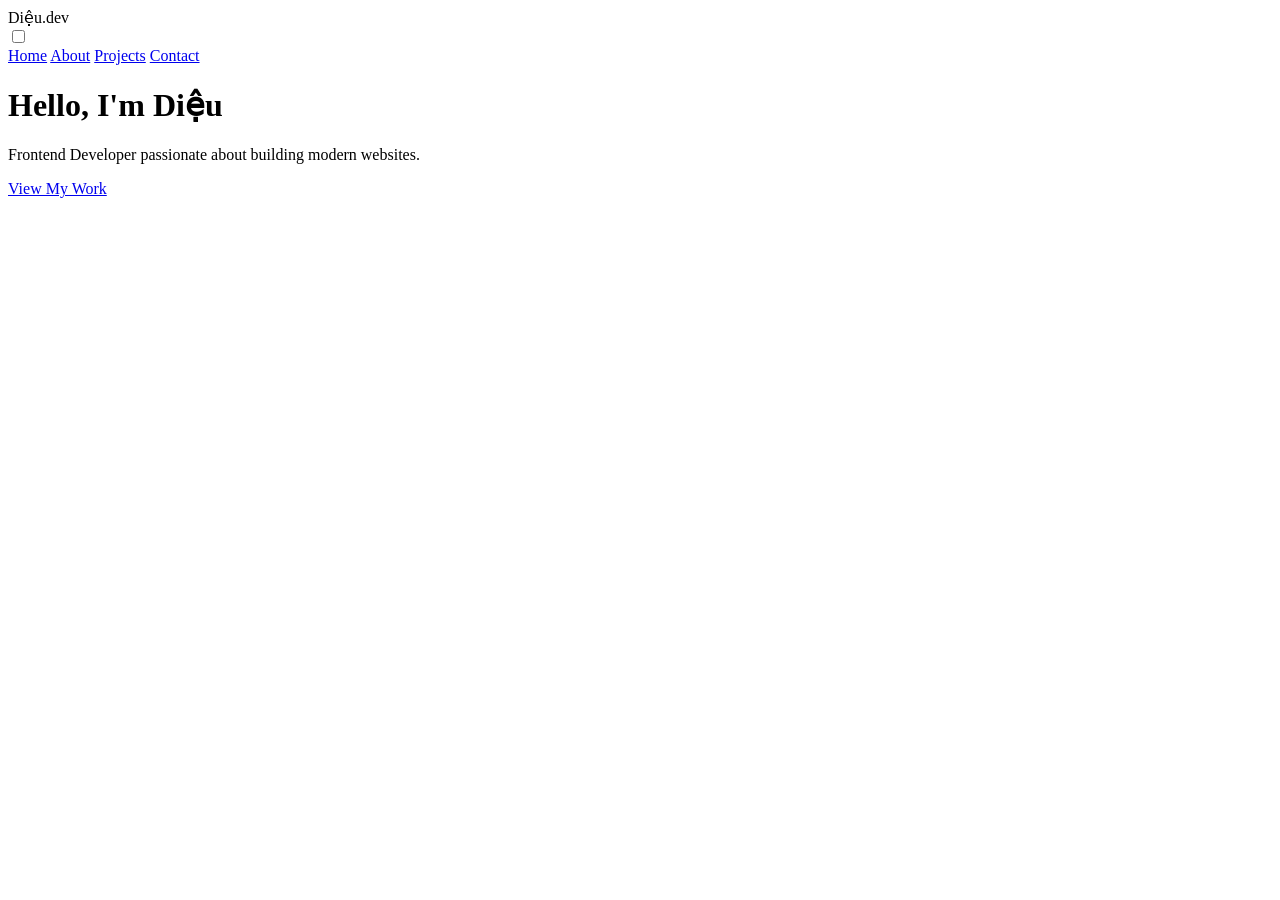
==== exercises/index.html @ 8b278b87 "nộp" ====
<!DOCTYPE html>
<html lang="en">
<head>
  <meta charset="UTF-8">
  <meta name="viewport" content="width=device-width, initial-scale=1.0">

  <title>My Portfolio</title>

  <link rel="stylesheet" href="style.css">
</head>
<body>

  <!-- Header -->
  <header class="header">

    <div class="logo">
      Diệu.dev
    </div>

    <!-- Hamburger Menu -->
    <input type="checkbox" id="menu-toggle">

    <label for="menu-toggle" class="hamburger">
      <span></span>
      <span></span>
      <span></span>
    </label>

    <!-- Navigation -->
    <nav class="nav">
      <a href="#">Home</a>
      <a href="#">About</a>
      <a href="#">Projects</a>
      <a href="#">Contact</a>
    </nav>

  </header>

  <!-- Hero Section -->
  <main class="hero">

    <div class="hero-content">

      <h1>Hello, I'm Diệu</h1>

      <p>
        Frontend Developer passionate about building modern websites.
      </p>

      <a href="#" class="btn">
        View My Work
      </a>

    </div>

  </main>

</body>
</html>
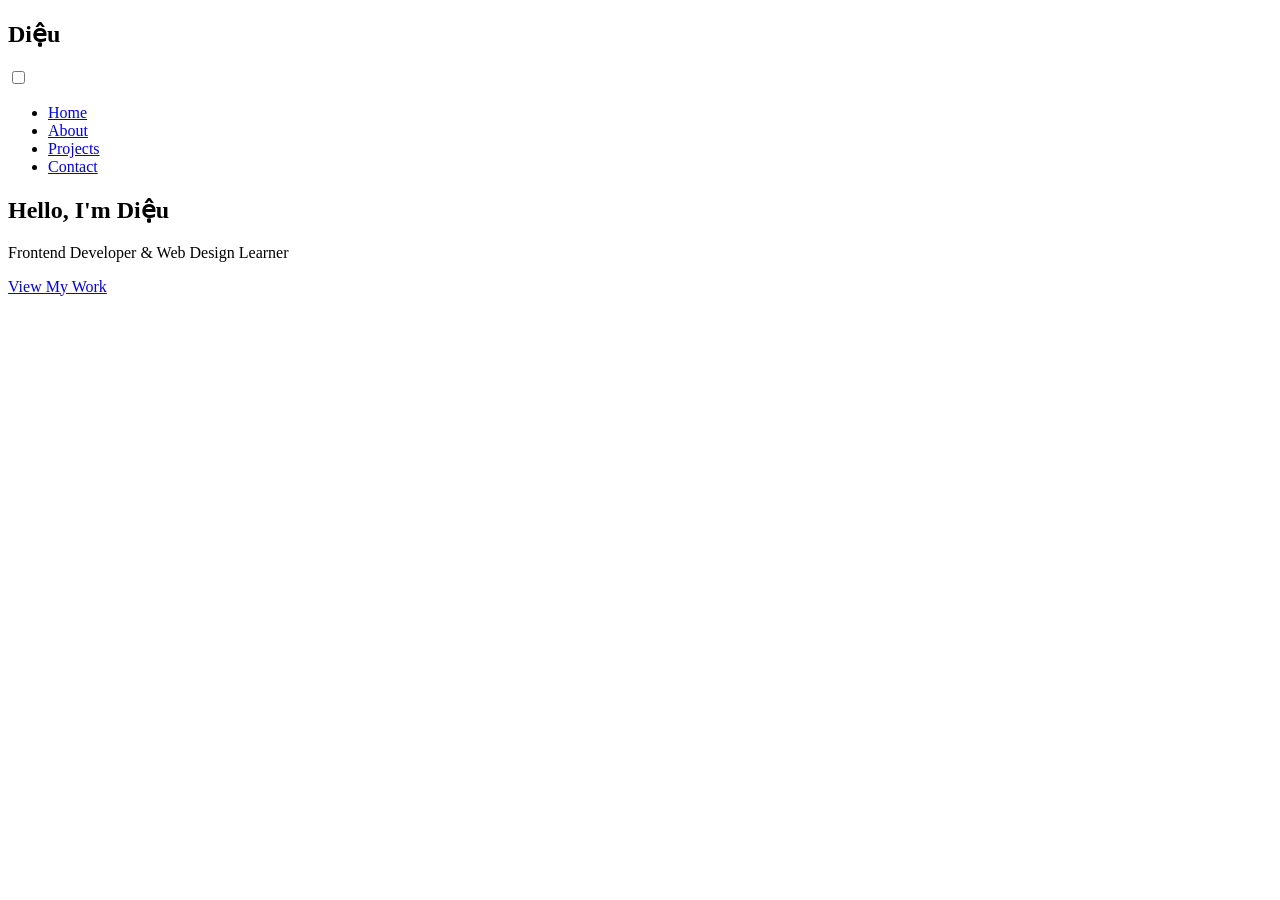
==== commit 09a8be6f: "nộp" ====
--- a/exercises/index.html
+++ b/exercises/index.html
@@ -1,59 +1,61 @@
 <!DOCTYPE html>
 <html lang="en">
 <head>
-  <meta charset="UTF-8">
-  <meta name="viewport" content="width=device-width, initial-scale=1.0">
+    <meta charset="UTF-8" />
+    <meta name="viewport" content="width=device-width, initial-scale=1.0" />
+    <title>My Portfolio</title>
 
-  <title>My Portfolio</title>
-
-  <link rel="stylesheet" href="style.css">
+    <!-- External CSS -->
+    <link rel="stylesheet" href="style.css" />
 </head>
 <body>
 
-  <!-- Header -->
-  <header class="header">
+    <!-- Header -->
+    <header class="header">
+        <div class="container">
+            <nav class="navbar">
 
-    <div class="logo">
-      Diệu.dev
-    </div>
+                <!-- Logo -->
+                <h1 class="logo">Diệu</h1>
 
-    <!-- Hamburger Menu -->
-    <input type="checkbox" id="menu-toggle">
+                <!-- Hamburger Checkbox -->
+                <input type="checkbox" id="menu-toggle" />
 
-    <label for="menu-toggle" class="hamburger">
-      <span></span>
-      <span></span>
-      <span></span>
-    </label>
+                <!-- Hamburger Icon -->
+                <label for="menu-toggle" class="hamburger">
+                    <span></span>
+                    <span></span>
+                    <span></span>
+                </label>
 
-    <!-- Navigation -->
-    <nav class="nav">
-      <a href="#">Home</a>
-      <a href="#">About</a>
-      <a href="#">Projects</a>
-      <a href="#">Contact</a>
-    </nav>
+                <!-- Navigation -->
+                <ul class="nav-links">
+                    <li><a href="#">Home</a></li>
+                    <li><a href="#">About</a></li>
+                    <li><a href="#">Projects</a></li>
+                    <li><a href="#">Contact</a></li>
+                </ul>
 
-  </header>
+            </nav>
+        </div>
+    </header>
 
-  <!-- Hero Section -->
-  <main class="hero">
+    <!-- Main -->
+    <main>
 
-    <div class="hero-content">
+        <!-- Hero Section -->
+        <section class="hero">
+            <div class="hero-content">
+                <h2>Hello, I'm Diệu</h2>
+                <p>Frontend Developer & Web Design Learner</p>
 
-      <h1>Hello, I'm Diệu</h1>
+                <a href="#" class="btn">
+                    View My Work
+                </a>
+            </div>
+        </section>
 
-      <p>
-        Frontend Developer passionate about building modern websites.
-      </p>
-
-      <a href="#" class="btn">
-        View My Work
-      </a>
-
-    </div>
-
-  </main>
+    </main>
 
 </body>
 </html>
